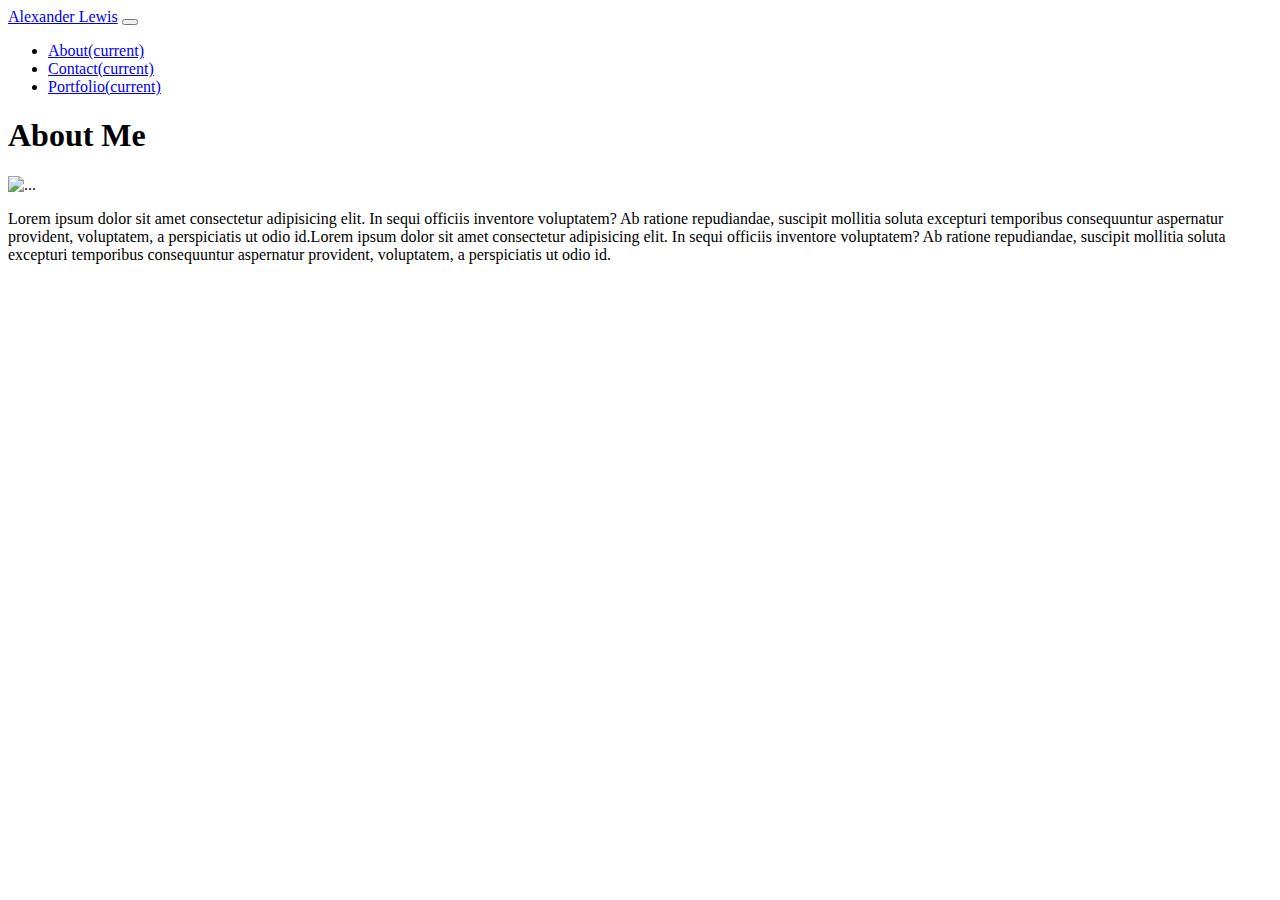
==== index.html @ 73823ae2 "initial html, wireframe" ====
<html>

    <head>
        <!-- link to boostrap CSS -->
        <link rel="stylesheet" href="https://stackpath.bootstrapcdn.com/bootstrap/4.1.3/css/bootstrap.min.css" integrity="sha384-MCw98/SFnGE8fJT3GXwEOngsV7Zt27NXFoaoApmYm81iuXoPkFOJwJ8ERdknLPMO" crossorigin="anonymous">
    </head>

    <body>

        <!-- navbar  -->
        <nav class="navbar navbar-expand-lg navbar-light bg-light">
            <a class="navbar-brand" href="#">Alexander Lewis</a>
            <button class="navbar-toggler" type="button" data-toggle="collapse" data-target="#navbarSupportedContent" aria-controls="navbarSupportedContent" aria-expanded="false" aria-label="Toggle navigation">
              <span class="navbar-toggler-icon"></span>
            </button>
          
            <div class="collapse navbar-collapse" id="navbarSupportedContent">
              <ul class="nav navbar-nav ml-auto">
                <li class="nav-item active">
                  <a class="nav-link" href="index.html">About<span class="sr-only">(current)</span></a>
                </li>
                <li class="nav-item">
                  <a class="nav-link" href="contact.html">Contact<span class="sr-only">(current)</span></a>
                </li>           
                <li class="nav-item">
                  <a class="nav-link" href="portfolio.html">Portfolio<span class="sr-only">(current)</span></a>
                </li>
              </ul>
              </div>
          </nav>
    
          <!-- header -->
        <div class="container-fluid">
          <div class="row">
                <div class="col-sm-8"><h1>About Me</h1></div>
                <div class="col-sm-4"></div>
          </div>
          <div class="row">
            <div class="col-sm-3 col-md-2 col-lg-3">
               <img src="http://placehold.it/200x200" class="thumbnail" alt="...">
            </div>
            <div class="col-sm-3 col-md-10 col-lg-3">                   
              <div class="caption">
                <p>Lorem ipsum dolor sit amet consectetur adipisicing elit. In sequi officiis inventore voluptatem? Ab ratione repudiandae, suscipit mollitia soluta excepturi temporibus consequuntur aspernatur provident, voluptatem, a perspiciatis ut odio id.Lorem ipsum dolor sit amet consectetur adipisicing elit. In sequi officiis inventore voluptatem? Ab ratione repudiandae, suscipit mollitia soluta excepturi temporibus consequuntur aspernatur provident, voluptatem, a perspiciatis ut odio id.</p>
              </div>
            </div>
        </div>
           
                 

        <!-- link to Bootstrap JS -->
        <script src="https://code.jquery.com/jquery-3.3.1.slim.min.js" integrity="sha384-q8i/X+965DzO0rT7abK41JStQIAqVgRVzpbzo5smXKp4YfRvH+8abtTE1Pi6jizo" crossorigin="anonymous"></script>
        <script src="https://cdnjs.cloudflare.com/ajax/libs/popper.js/1.14.3/umd/popper.min.js" integrity="sha384-ZMP7rVo3mIykV+2+9J3UJ46jBk0WLaUAdn689aCwoqbBJiSnjAK/l8WvCWPIPm49" crossorigin="anonymous"></script>
        <script src="https://stackpath.bootstrapcdn.com/bootstrap/4.1.3/js/bootstrap.min.js" integrity="sha384-ChfqqxuZUCnJSK3+MXmPNIyE6ZbWh2IMqE241rYiqJxyMiZ6OW/JmZQ5stwEULTy" crossorigin="anonymous"></script>
    </body>
    
</html>
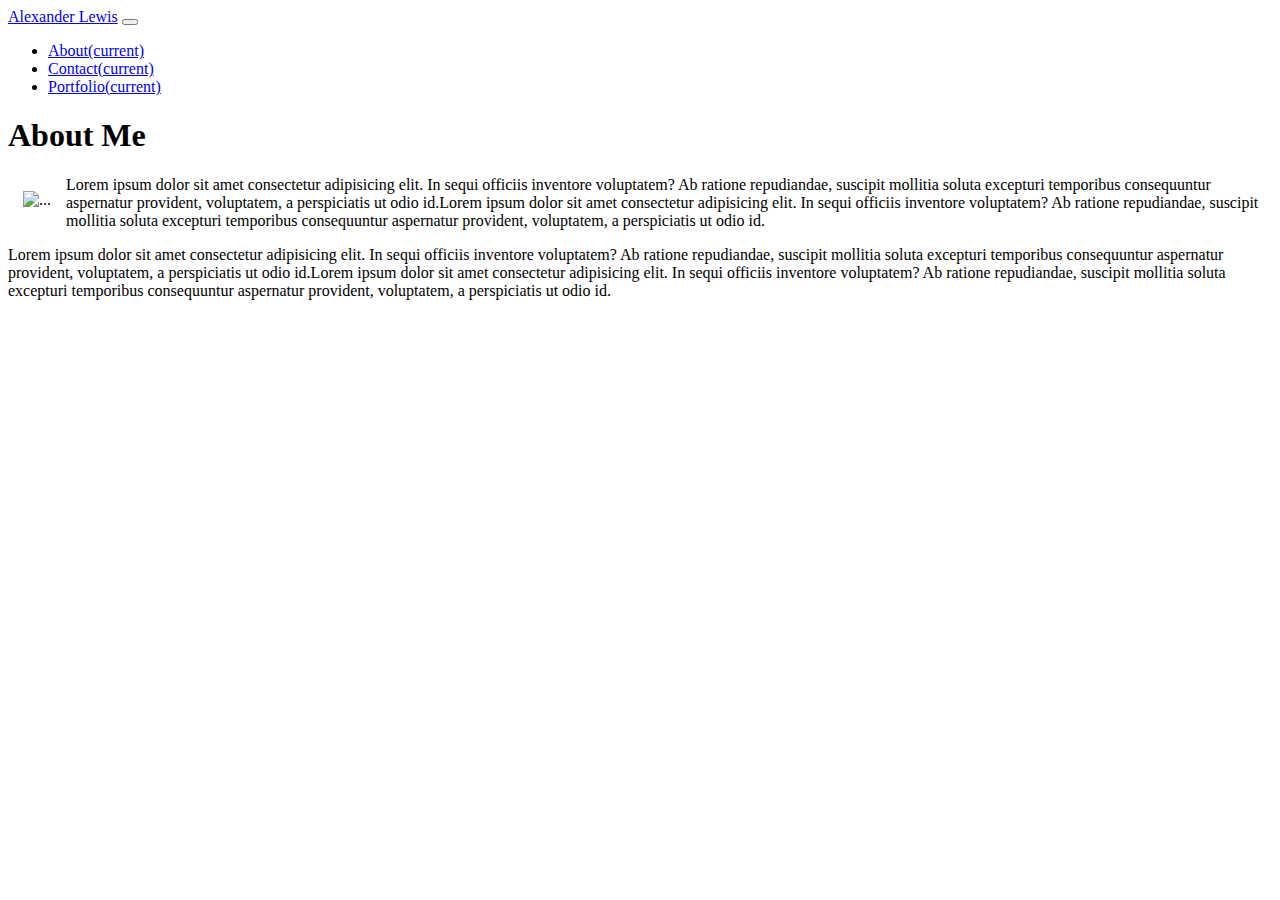
==== commit f6615a7b: "forgot to commit changes made this morning" ====
--- a/index.html
+++ b/index.html
@@ -3,6 +3,8 @@
     <head>
         <!-- link to boostrap CSS -->
         <link rel="stylesheet" href="https://stackpath.bootstrapcdn.com/bootstrap/4.1.3/css/bootstrap.min.css" integrity="sha384-MCw98/SFnGE8fJT3GXwEOngsV7Zt27NXFoaoApmYm81iuXoPkFOJwJ8ERdknLPMO" crossorigin="anonymous">
+        <link rel="stylesheet" type="text/css" href="style.css">
+
     </head>
 
     <body>
@@ -36,12 +38,14 @@
                 <div class="col-sm-4"></div>
           </div>
           <div class="row">
-            <div class="col-sm-3 col-md-2 col-lg-3">
-               <img src="http://placehold.it/200x200" class="thumbnail" alt="...">
+            <div class="col-sm-12 col-md-12 col-lg-12">
+               <img src="http://placehold.it/200x200" class="thumbnail1" alt="...">
+               <p>Lorem ipsum dolor sit amet consectetur adipisicing elit. In sequi officiis inventore voluptatem? Ab ratione repudiandae, suscipit mollitia soluta excepturi temporibus consequuntur aspernatur provident, voluptatem, a perspiciatis ut odio id.Lorem ipsum dolor sit amet consectetur adipisicing elit. In sequi officiis inventore voluptatem? Ab ratione repudiandae, suscipit mollitia soluta excepturi temporibus consequuntur aspernatur provident, voluptatem, a perspiciatis ut odio id.</p>
+               <p>Lorem ipsum dolor sit amet consectetur adipisicing elit. In sequi officiis inventore voluptatem? Ab ratione repudiandae, suscipit mollitia soluta excepturi temporibus consequuntur aspernatur provident, voluptatem, a perspiciatis ut odio id.Lorem ipsum dolor sit amet consectetur adipisicing elit. In sequi officiis inventore voluptatem? Ab ratione repudiandae, suscipit mollitia soluta excepturi temporibus consequuntur aspernatur provident, voluptatem, a perspiciatis ut odio id.</p>
             </div>
-            <div class="col-sm-3 col-md-10 col-lg-3">                   
-              <div class="caption">
-                <p>Lorem ipsum dolor sit amet consectetur adipisicing elit. In sequi officiis inventore voluptatem? Ab ratione repudiandae, suscipit mollitia soluta excepturi temporibus consequuntur aspernatur provident, voluptatem, a perspiciatis ut odio id.Lorem ipsum dolor sit amet consectetur adipisicing elit. In sequi officiis inventore voluptatem? Ab ratione repudiandae, suscipit mollitia soluta excepturi temporibus consequuntur aspernatur provident, voluptatem, a perspiciatis ut odio id.</p>
+            <!-- <div class="col-sm-3 col-md-10 col-lg-3">                   
+              <div class="caption"> -->
+
               </div>
             </div>
         </div>
--- a/style.css
+++ b/style.css
@@ -0,0 +1,4 @@
+.thumbnail1 {
+    float:left;
+    padding: 15px;
+}
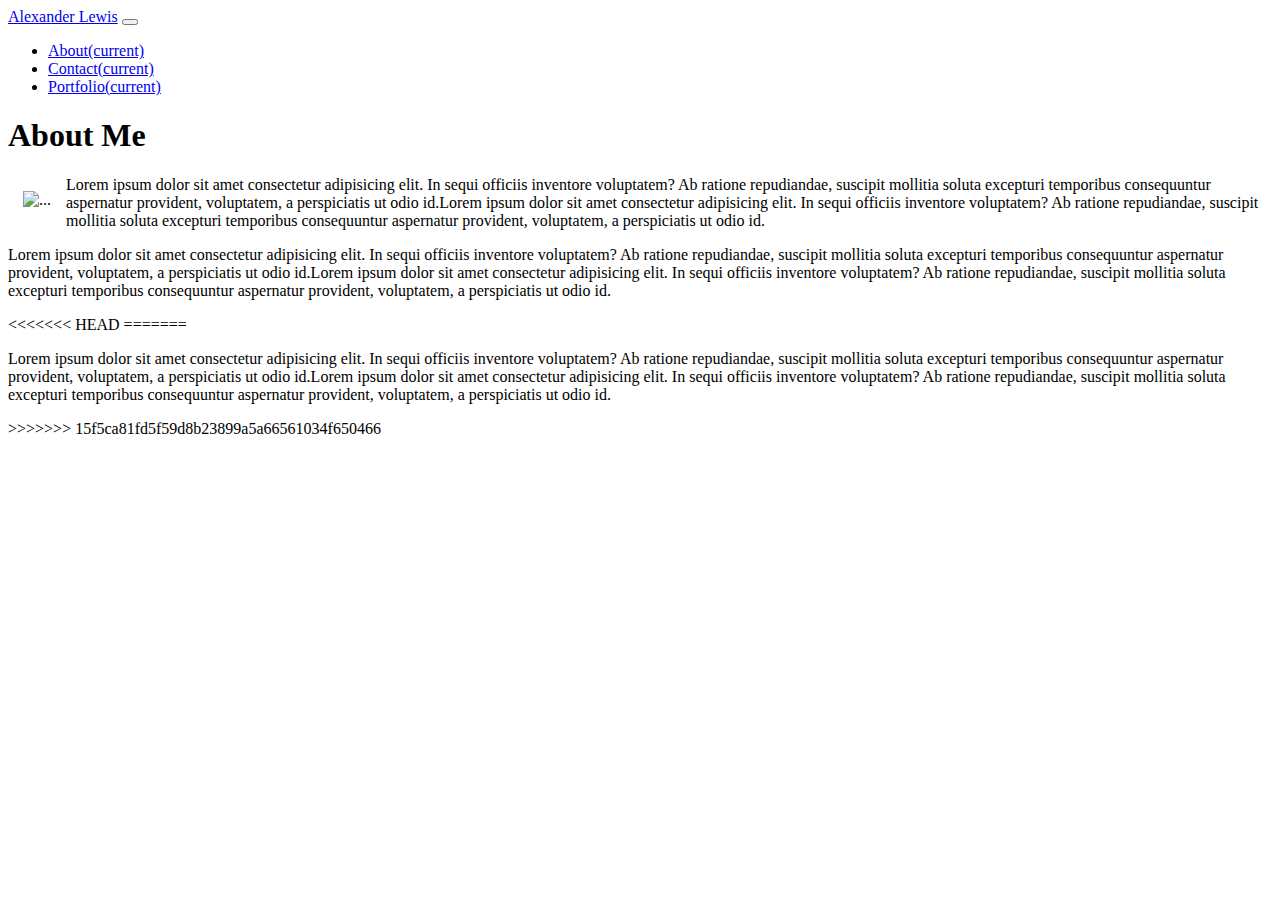
==== commit e86790b1: "changes I forgot to push:" ====
--- a/index.html
+++ b/index.html
@@ -43,9 +43,15 @@
                <p>Lorem ipsum dolor sit amet consectetur adipisicing elit. In sequi officiis inventore voluptatem? Ab ratione repudiandae, suscipit mollitia soluta excepturi temporibus consequuntur aspernatur provident, voluptatem, a perspiciatis ut odio id.Lorem ipsum dolor sit amet consectetur adipisicing elit. In sequi officiis inventore voluptatem? Ab ratione repudiandae, suscipit mollitia soluta excepturi temporibus consequuntur aspernatur provident, voluptatem, a perspiciatis ut odio id.</p>
                <p>Lorem ipsum dolor sit amet consectetur adipisicing elit. In sequi officiis inventore voluptatem? Ab ratione repudiandae, suscipit mollitia soluta excepturi temporibus consequuntur aspernatur provident, voluptatem, a perspiciatis ut odio id.Lorem ipsum dolor sit amet consectetur adipisicing elit. In sequi officiis inventore voluptatem? Ab ratione repudiandae, suscipit mollitia soluta excepturi temporibus consequuntur aspernatur provident, voluptatem, a perspiciatis ut odio id.</p>
             </div>
+<<<<<<< HEAD
             <!-- <div class="col-sm-3 col-md-10 col-lg-3">                   
               <div class="caption"> -->
 
+=======
+            <div class="col-sm-9 col-md-10 col-lg-9">                   
+              <div class="caption">
+                <p>Lorem ipsum dolor sit amet consectetur adipisicing elit. In sequi officiis inventore voluptatem? Ab ratione repudiandae, suscipit mollitia soluta excepturi temporibus consequuntur aspernatur provident, voluptatem, a perspiciatis ut odio id.Lorem ipsum dolor sit amet consectetur adipisicing elit. In sequi officiis inventore voluptatem? Ab ratione repudiandae, suscipit mollitia soluta excepturi temporibus consequuntur aspernatur provident, voluptatem, a perspiciatis ut odio id.</p>
+>>>>>>> 15f5ca81fd5f59d8b23899a5a66561034f650466
               </div>
             </div>
         </div>
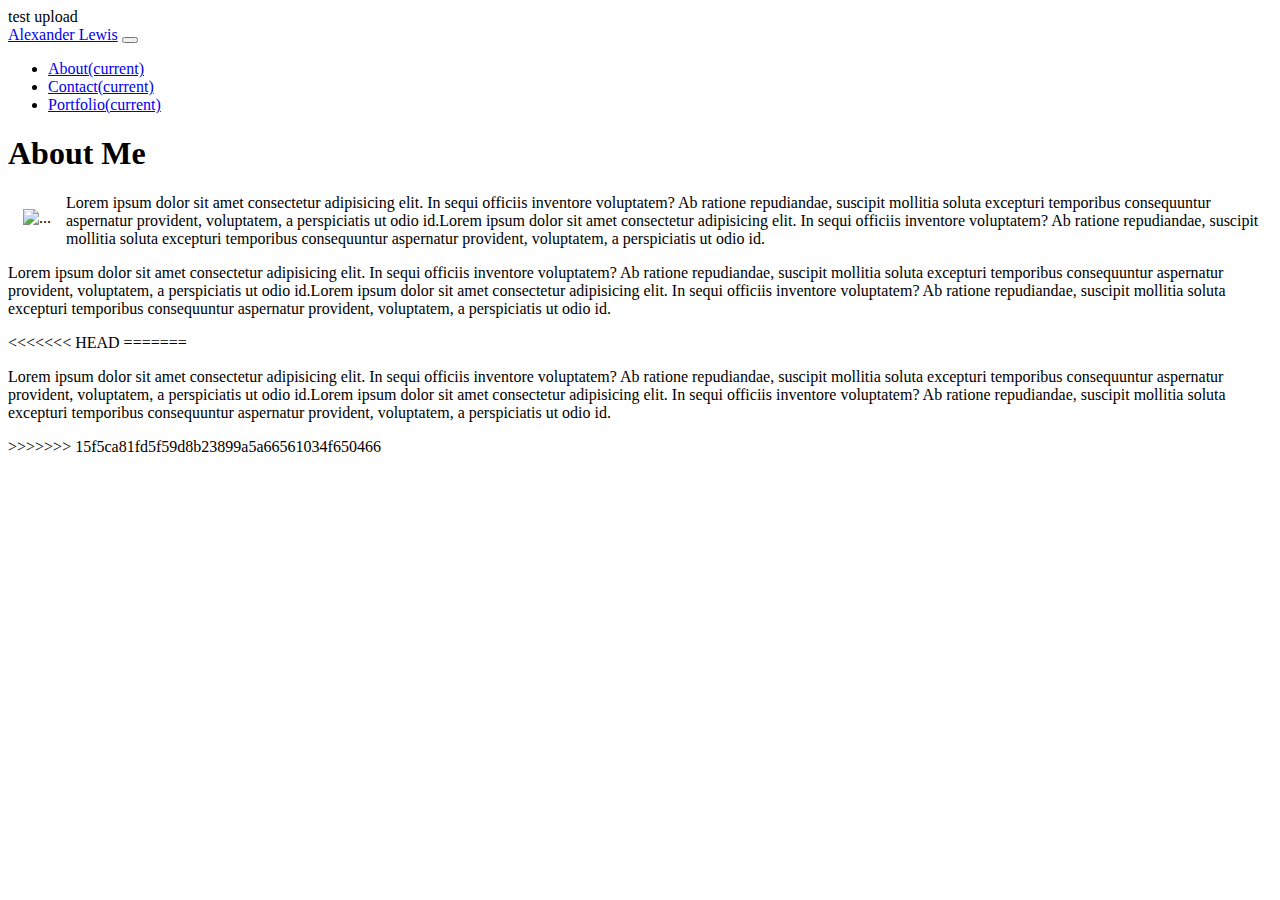
==== commit f085f265: "updates" ====
--- a/index.html
+++ b/index.html
@@ -1,5 +1,6 @@
 <html>
 
+  test upload 
     <head>
         <!-- link to boostrap CSS -->
         <link rel="stylesheet" href="https://stackpath.bootstrapcdn.com/bootstrap/4.1.3/css/bootstrap.min.css" integrity="sha384-MCw98/SFnGE8fJT3GXwEOngsV7Zt27NXFoaoApmYm81iuXoPkFOJwJ8ERdknLPMO" crossorigin="anonymous">
